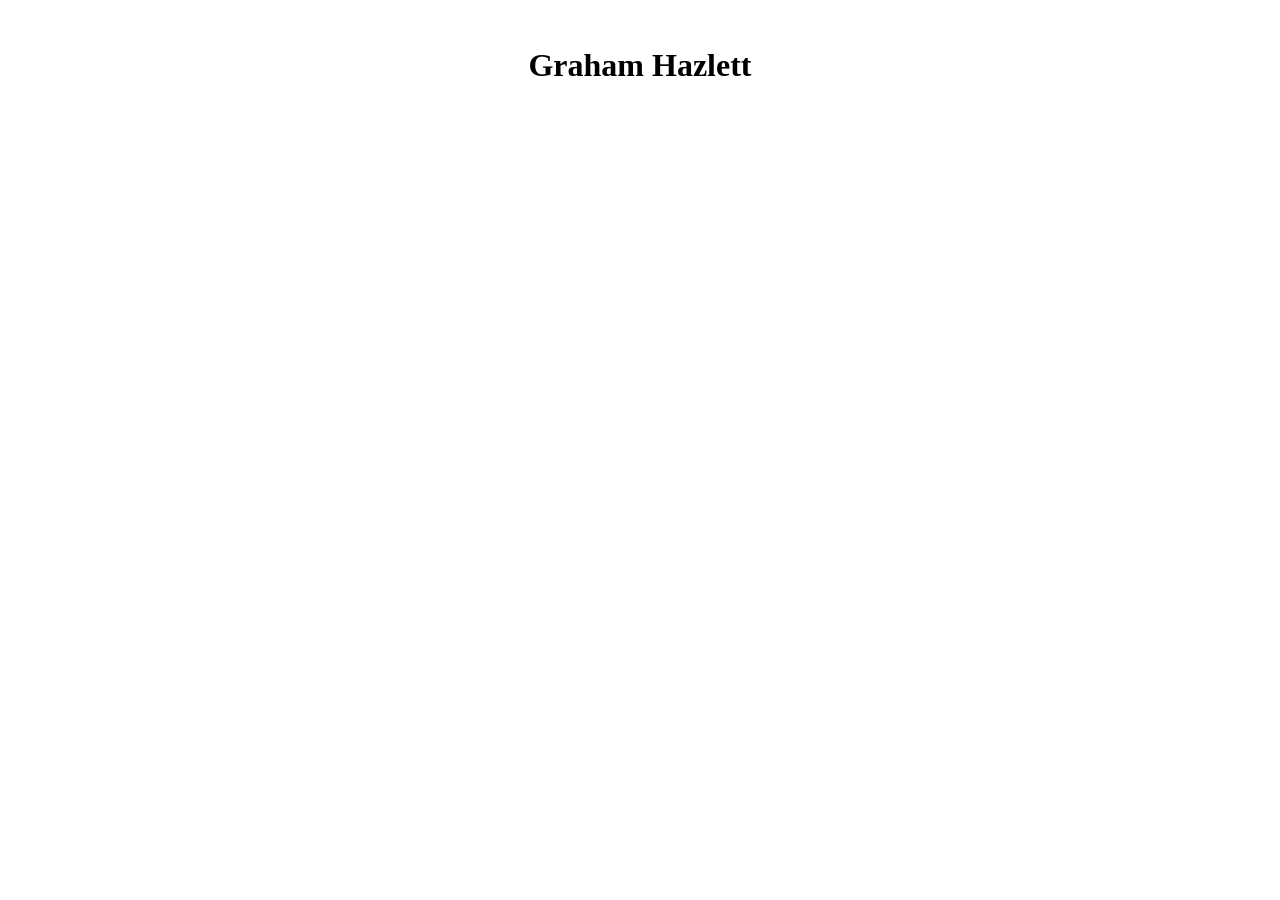
==== index.html @ e40088b9 "Landing page" ====
<!DOCTYPE html>
<html>

<head>
    <title>Graham Hazlett</title>
</head>

<body>
    <div class="main-container">
        <br>
        <center>
            <h1 class="title">Graham Hazlett</h1>
        </center>
        <br>
</body>

</html>
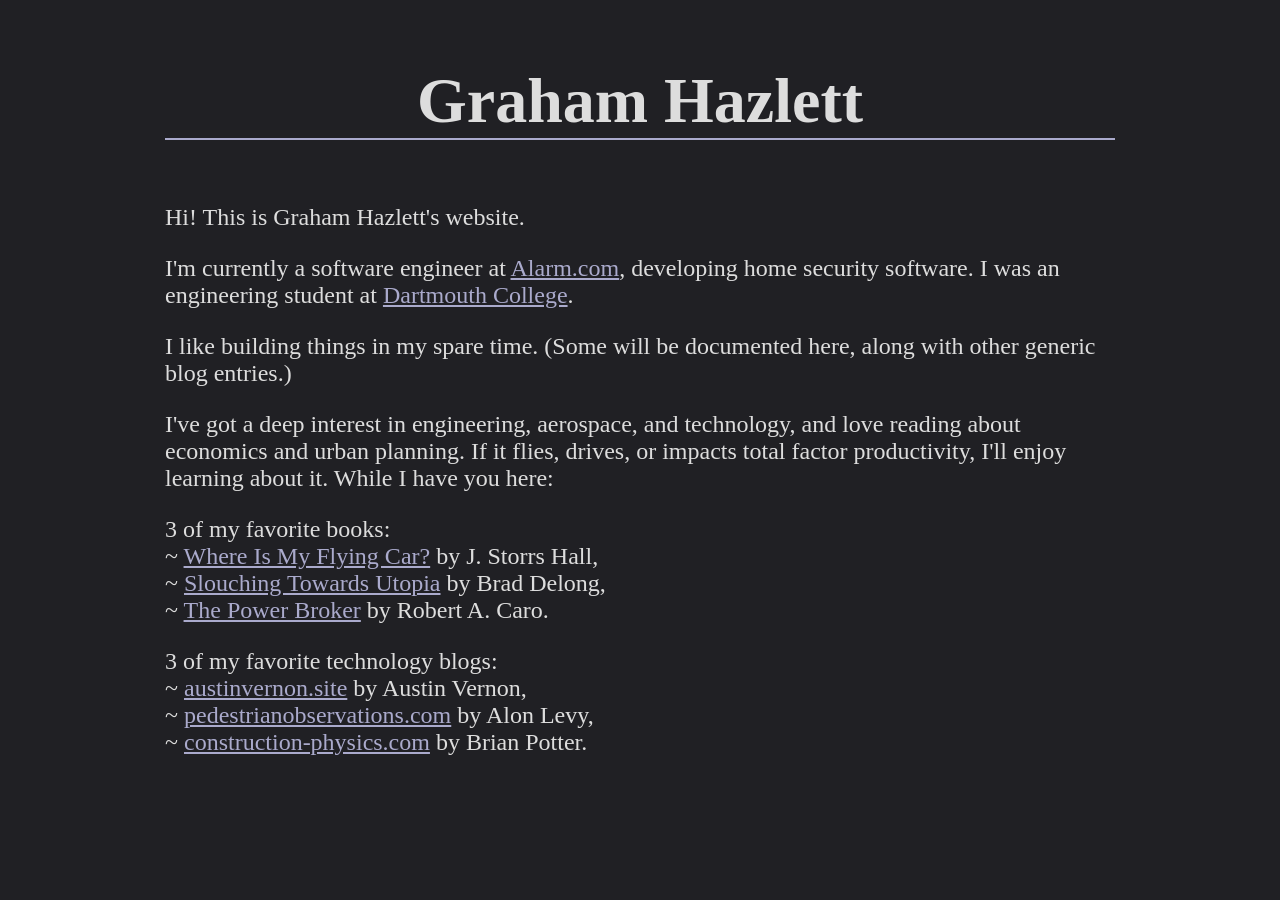
==== commit 261e82ff: "Updated homepage" ====
--- a/index.html
+++ b/index.html
@@ -2,16 +2,32 @@
 <html>
 
 <head>
+    <link rel="stylesheet" href="main.css">
     <title>Graham Hazlett</title>
 </head>
 
 <body>
     <div class="main-container">
-        <br>
         <center>
             <h1 class="title">Graham Hazlett</h1>
         </center>
-        <br>
+        <div class="desc">
+            <p>Hi! This is Graham Hazlett's website.</p>
+            <p>I'm currently a software engineer at <a href="https://alarm.com/">Alarm.com</a>, developing home security software. I was an engineering student at <a href="https://home.dartmouth.edu/">Dartmouth College</a>.</p>
+            <p>I like building things in my spare time. (Some will be documented here, along with other generic blog entries.)</p>
+            <p>I've got a deep interest in engineering, aerospace, and technology, and love reading about economics and urban planning. If it flies, drives, or impacts total factor productivity, I'll enjoy learning about it. While I have you here:</p>
+            <p>3 of my favorite books:
+                </br>~ <a href="https://press.stripe.com/where-is-my-flying-car">Where Is My Flying Car?</a> by J. Storrs Hall,
+                </br>~ <a href="https://www.amazon.com/Slouching-Towards-Utopia-Economic-Twentieth-ebook/dp/B09PL63L1V">Slouching Towards Utopia</a> by Brad Delong,
+                </br>~ <a href="https://www.robertcaro.com/the-books/the-power-broker">The Power Broker</a> by Robert A. Caro.
+            </p>
+            <p>3 of my favorite technology blogs:
+                </br>~ <a href="https://austinvernon.site/index.html">austinvernon.site</a> by Austin Vernon,
+                </br>~ <a href="https://pedestrianobservations.com/">pedestrianobservations.com</a> by Alon Levy,
+                </br>~ <a href="https://www.construction-physics.com/">construction-physics.com</a> by Brian Potter.
+            </p>
+        </div>
+    </div>
 </body>
 
 </html>
--- a/main.css
+++ b/main.css
@@ -0,0 +1,73 @@
+html { font-family: "Garamond", serif }
+
+body {
+  margin: 0;
+  background-color: #202024;
+  color: #DDDDDD;
+}
+
+h1 { font-size: 4em }
+
+p { font-size: 1.5em }
+
+a { color: #AAAACC }
+
+.main-container {
+    justify-content: center;
+    align-items: center;
+    min-height: 100%;
+    width: 950px;
+    margin-left: auto;
+    margin-right: auto;
+}
+
+.title {
+    margin-left: auto;
+    margin-right: auto;
+    margin-top: 1em;
+    margin-bottom: 1em;
+    border-bottom: solid;
+    border-color: #AAAACC;
+    border-width: 2px
+}
+
+@media only screen and (max-width: 1000px) {
+  .main-container {
+      margin-left: 2.5%;
+      margin-right: 2.5%;
+      width: auto;
+  }
+
+  p {
+    font-size: 2.4vw;
+  }
+}
+
+@media only screen and (max-width: 500px) {
+  .main-container {
+      margin-left: 12px;
+      margin-right: 12px;
+      width: auto;
+  }
+
+  .title {
+    font-size: 10vw;
+  }
+
+  p {
+    font-size: 1.25em;
+  }
+}
+
+
+
+/* h1, h2, h3, h4, h5, h6 {
+    margin: 1.25em 0 0.5em -0.75rem;
+    font-weight: bold;
+    position: relative;
+}
+@media all and (max-width: 1179px) {
+    h1, h2, h3, h4, h5, h6 {
+        margin: 1.25em 0 0.5em 0;
+    }
+} */
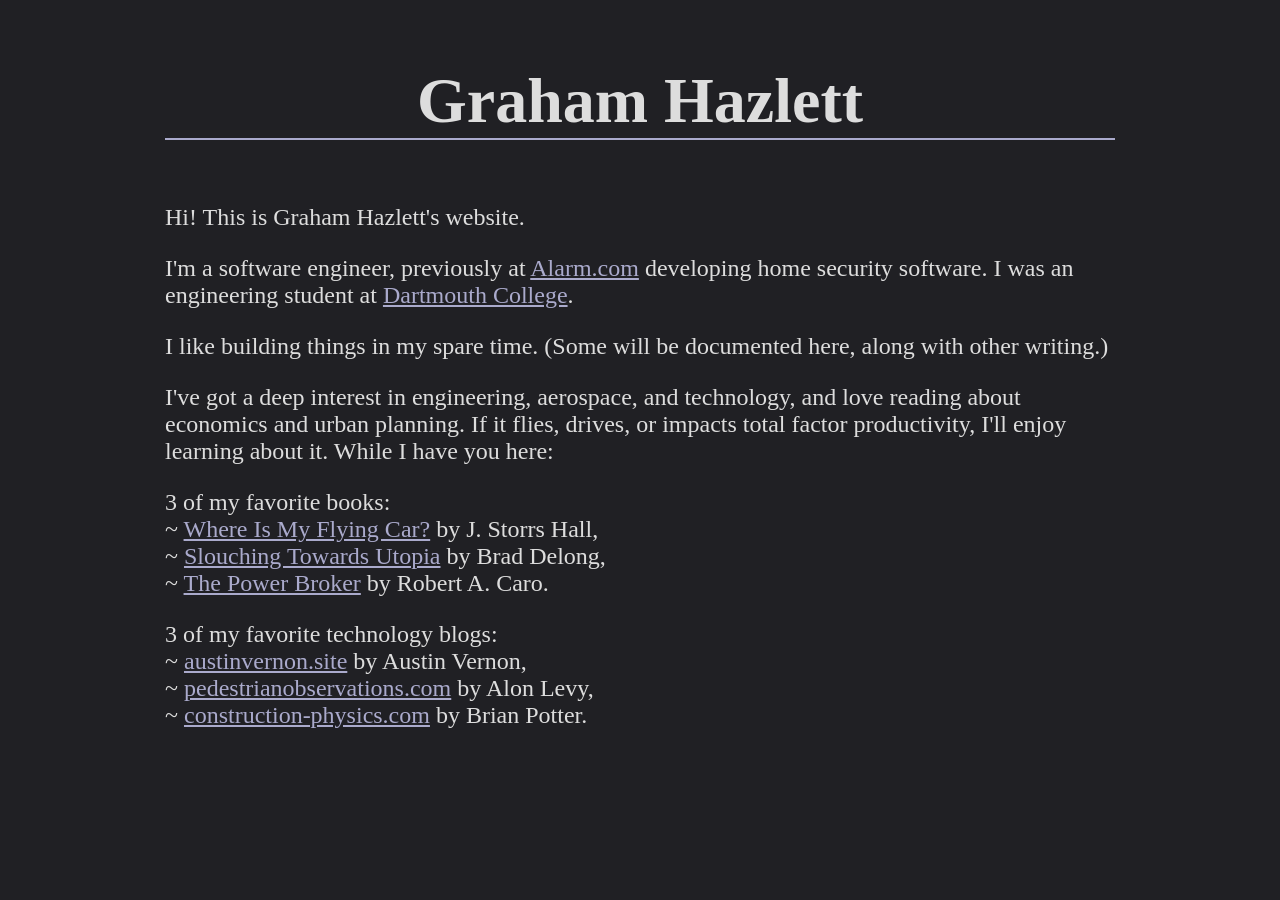
==== commit b6ccc982: "Update CNAME Modified homepage text" ====
--- a/index.html
+++ b/index.html
@@ -13,8 +13,8 @@
         </center>
         <div class="desc">
             <p>Hi! This is Graham Hazlett's website.</p>
-            <p>I'm currently a software engineer at <a href="https://alarm.com/">Alarm.com</a>, developing home security software. I was an engineering student at <a href="https://home.dartmouth.edu/">Dartmouth College</a>.</p>
-            <p>I like building things in my spare time. (Some will be documented here, along with other generic blog entries.)</p>
+            <p>I'm a software engineer, previously at <a href="https://alarm.com/">Alarm.com</a> developing home security software. I was an engineering student at <a href="https://home.dartmouth.edu/">Dartmouth College</a>.
+            <p>I like building things in my spare time. (Some will be documented here, along with other writing.)</p>
             <p>I've got a deep interest in engineering, aerospace, and technology, and love reading about economics and urban planning. If it flies, drives, or impacts total factor productivity, I'll enjoy learning about it. While I have you here:</p>
             <p>3 of my favorite books:
                 </br>~ <a href="https://press.stripe.com/where-is-my-flying-car">Where Is My Flying Car?</a> by J. Storrs Hall,
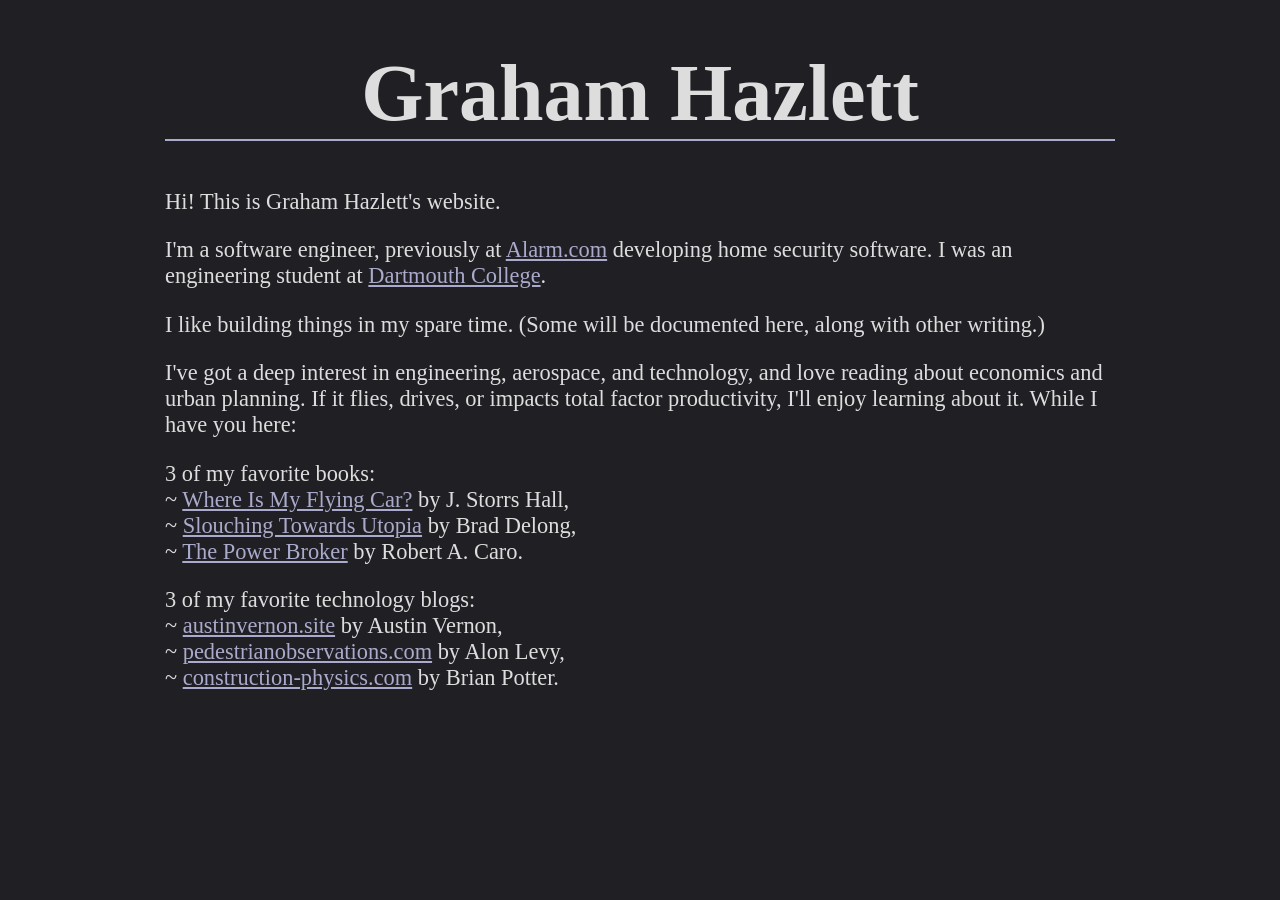
==== commit be46c074: "style changes" ====
--- a/index.html
+++ b/index.html
@@ -2,6 +2,8 @@
 <html>
 
 <head>
+    <meta name="viewport" content="width=device-width, initial-scale=1, shrink-to-fit=no">
+    
     <link rel="stylesheet" href="main.css">
     <title>Graham Hazlett</title>
 </head>
--- a/main.css
+++ b/main.css
@@ -6,9 +6,9 @@
   color: #DDDDDD;
 }
 
-h1 { font-size: 4em }
+h1 { font-size: 5em }
 
-p { font-size: 1.5em }
+p { font-size: 1.4em }
 
 a { color: #AAAACC }
 
@@ -24,8 +24,8 @@
 .title {
     margin-left: auto;
     margin-right: auto;
-    margin-top: 1em;
-    margin-bottom: 1em;
+    margin-top: .6em;
+    margin-bottom: .6em;
     border-bottom: solid;
     border-color: #AAAACC;
     border-width: 2px
@@ -33,8 +33,8 @@
 
 @media only screen and (max-width: 1000px) {
   .main-container {
-      margin-left: 2.5%;
-      margin-right: 2.5%;
+      margin-left: 20px;
+      margin-right: 20px;
       width: auto;
   }
 
@@ -43,31 +43,12 @@
   }
 }
 
-@media only screen and (max-width: 500px) {
-  .main-container {
-      margin-left: 12px;
-      margin-right: 12px;
-      width: auto;
-  }
-
+@media only screen and (max-width: 767px) {
   .title {
-    font-size: 10vw;
+    font-size: 12vw;
   }
 
   p {
-    font-size: 1.25em;
+    font-size: 1.15em;
   }
 }
-
-
-
-/* h1, h2, h3, h4, h5, h6 {
-    margin: 1.25em 0 0.5em -0.75rem;
-    font-weight: bold;
-    position: relative;
-}
-@media all and (max-width: 1179px) {
-    h1, h2, h3, h4, h5, h6 {
-        margin: 1.25em 0 0.5em 0;
-    }
-} */
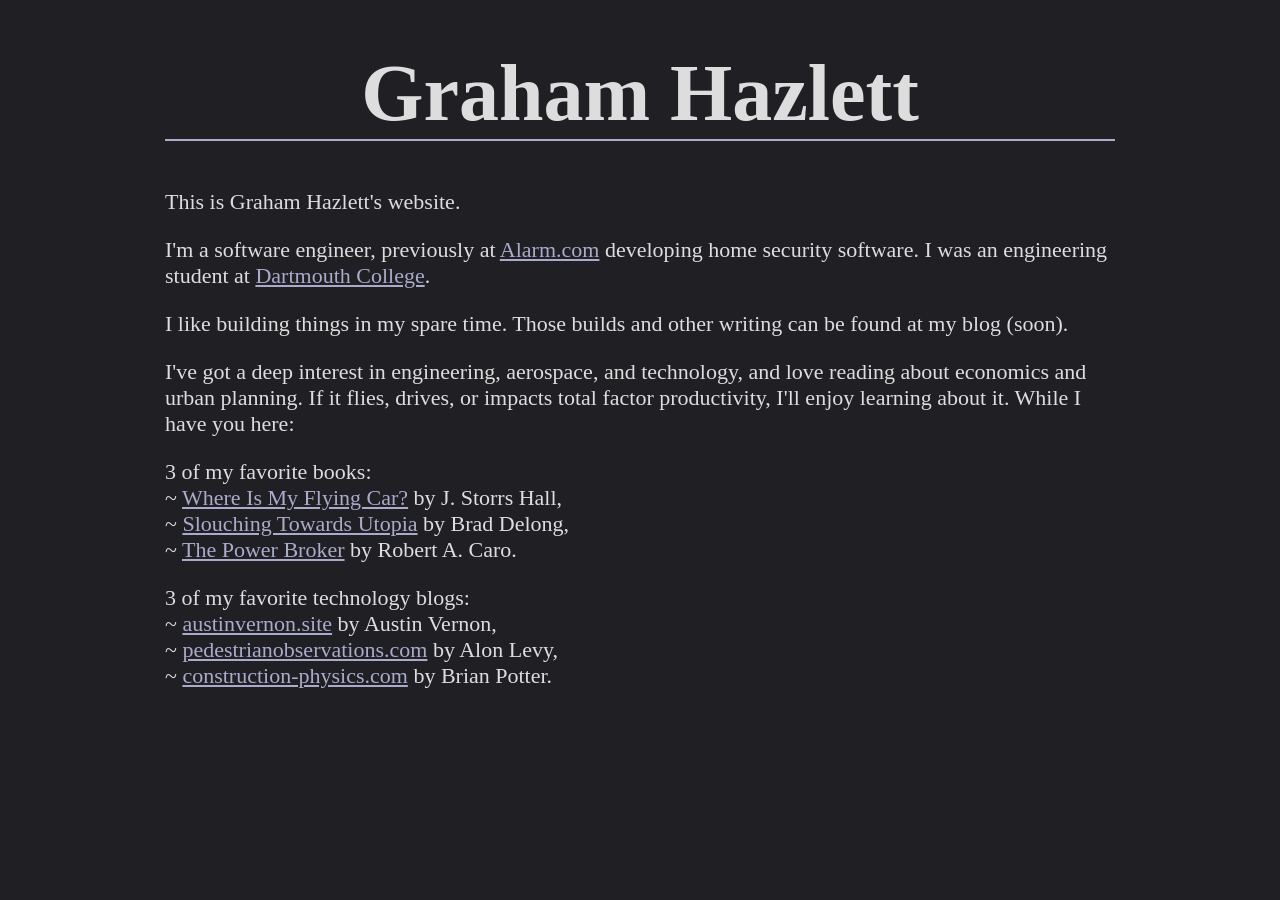
==== commit 2aa9c14c: "Final hopepage text" ====
--- a/index.html
+++ b/index.html
@@ -3,7 +3,7 @@
 
 <head>
     <meta name="viewport" content="width=device-width, initial-scale=1, shrink-to-fit=no">
-    
+
     <link rel="stylesheet" href="main.css">
     <title>Graham Hazlett</title>
 </head>
@@ -14,9 +14,9 @@
             <h1 class="title">Graham Hazlett</h1>
         </center>
         <div class="desc">
-            <p>Hi! This is Graham Hazlett's website.</p>
+            <p>This is Graham Hazlett's website.</p>
             <p>I'm a software engineer, previously at <a href="https://alarm.com/">Alarm.com</a> developing home security software. I was an engineering student at <a href="https://home.dartmouth.edu/">Dartmouth College</a>.
-            <p>I like building things in my spare time. (Some will be documented here, along with other writing.)</p>
+            <p>I like building things in my spare time. Those builds and other writing can be found at my blog (soon).</p>
             <p>I've got a deep interest in engineering, aerospace, and technology, and love reading about economics and urban planning. If it flies, drives, or impacts total factor productivity, I'll enjoy learning about it. While I have you here:</p>
             <p>3 of my favorite books:
                 </br>~ <a href="https://press.stripe.com/where-is-my-flying-car">Where Is My Flying Car?</a> by J. Storrs Hall,
--- a/main.css
+++ b/main.css
@@ -8,7 +8,7 @@
 
 h1 { font-size: 5em }
 
-p { font-size: 1.4em }
+p { font-size: 22px }
 
 a { color: #AAAACC }
 
@@ -33,13 +33,13 @@
 
 @media only screen and (max-width: 1000px) {
   .main-container {
-      margin-left: 20px;
-      margin-right: 20px;
+      margin-left: 1rem;
+      margin-right: 1rem;
       width: auto;
   }
 
   p {
-    font-size: 2.4vw;
+    font-size: 2.3vw;
   }
 }
 
@@ -49,6 +49,6 @@
   }
 
   p {
-    font-size: 1.15em;
+    font-size: 18px;
   }
 }
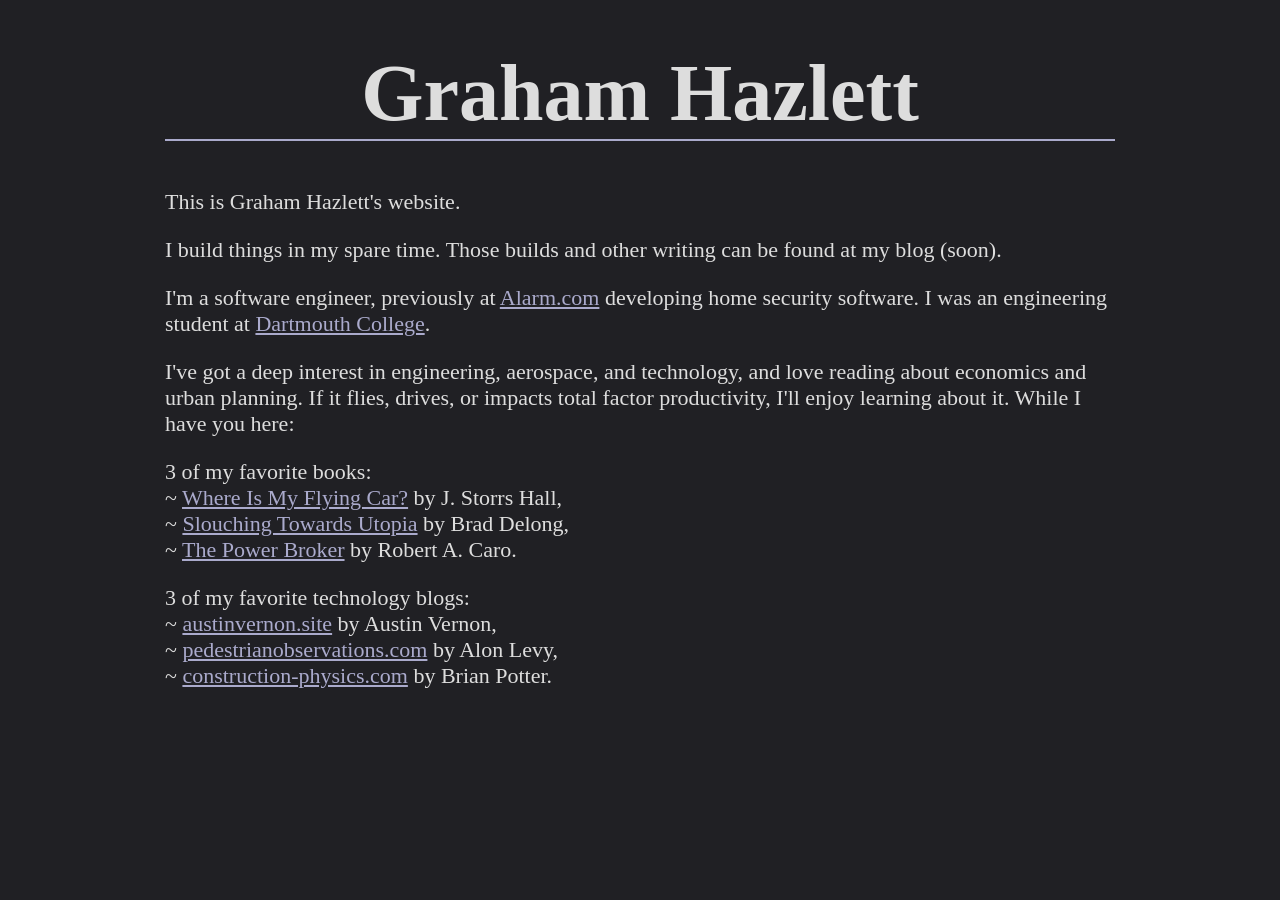
==== commit e5873f21: "Landing page text change" ====
--- a/index.html
+++ b/index.html
@@ -15,13 +15,13 @@
         </center>
         <div class="desc">
             <p>This is Graham Hazlett's website.</p>
-            <p>I'm a software engineer, previously at <a href="https://alarm.com/">Alarm.com</a> developing home security software. I was an engineering student at <a href="https://home.dartmouth.edu/">Dartmouth College</a>.
-            <p>I like building things in my spare time. Those builds and other writing can be found at my blog (soon).</p>
+            <p>I build things in my spare time. Those builds and other writing can be found at my blog (soon).</p>
+            <p>I'm a software engineer, previously at <a href="https://alarm.com/">Alarm.com</a> developing home security software. I was an engineering student at <a href="https://home.dartmouth.edu/">Dartmouth College</a>.</p>
             <p>I've got a deep interest in engineering, aerospace, and technology, and love reading about economics and urban planning. If it flies, drives, or impacts total factor productivity, I'll enjoy learning about it. While I have you here:</p>
             <p>3 of my favorite books:
                 </br>~ <a href="https://press.stripe.com/where-is-my-flying-car">Where Is My Flying Car?</a> by J. Storrs Hall,
                 </br>~ <a href="https://www.amazon.com/Slouching-Towards-Utopia-Economic-Twentieth-ebook/dp/B09PL63L1V">Slouching Towards Utopia</a> by Brad Delong,
-                </br>~ <a href="https://www.robertcaro.com/the-books/the-power-broker">The Power Broker</a> by Robert A. Caro.
+                </br>~ <a href="https://www.robertcaro.org/the-power-broker">The Power Broker</a> by Robert A. Caro.
             </p>
             <p>3 of my favorite technology blogs:
                 </br>~ <a href="https://austinvernon.site/index.html">austinvernon.site</a> by Austin Vernon,
--- a/main.css
+++ b/main.css
@@ -46,6 +46,8 @@
 @media only screen and (max-width: 767px) {
   .title {
     font-size: 12vw;
+    margin-top: 3rem;
+    margin-bottom: 3rem;
   }
 
   p {
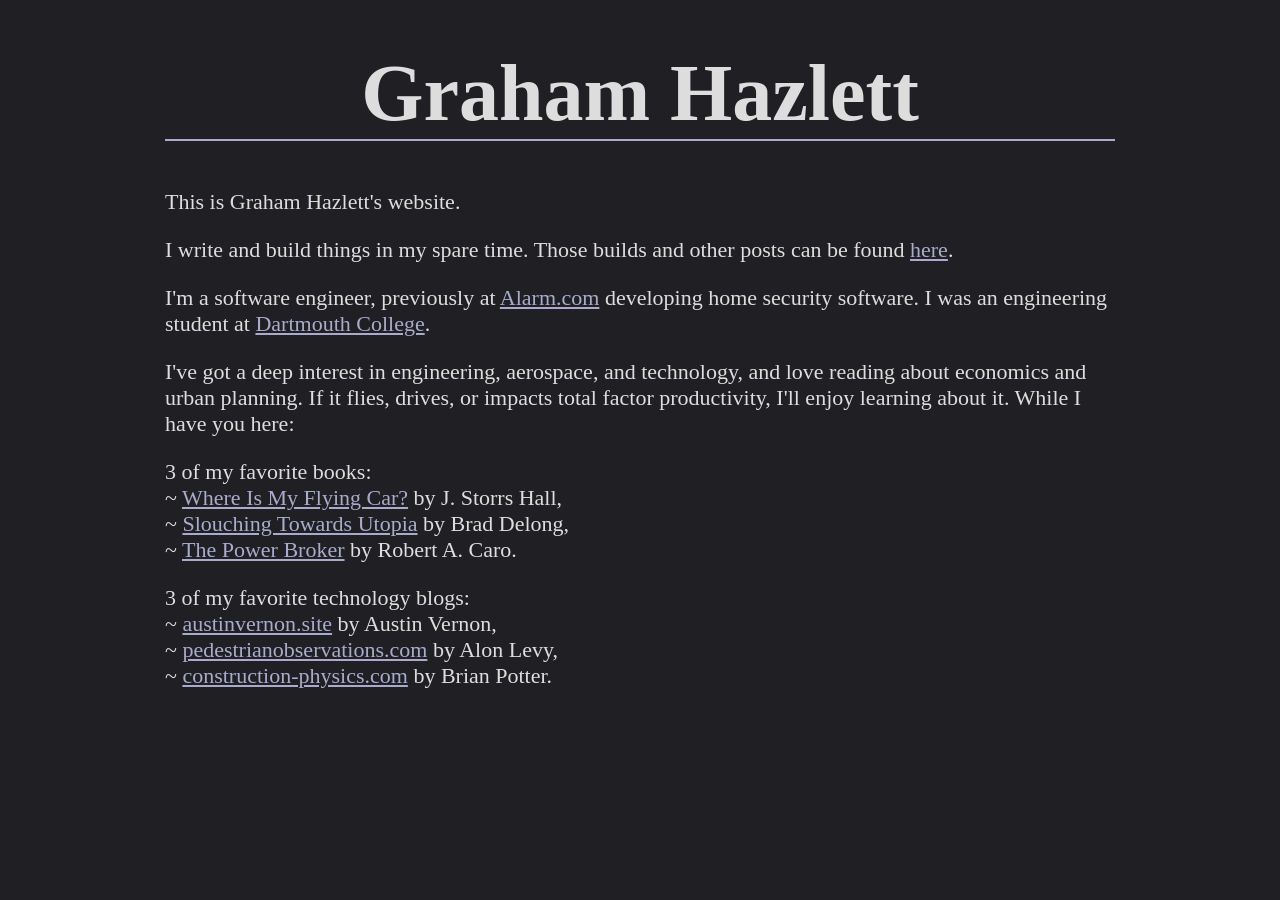
==== commit 1a898063: "New post, style and homepage changes" ====
--- a/index.html
+++ b/index.html
@@ -1,7 +1,8 @@
 <!DOCTYPE html>
-<html>
+<html lang="en">
 
 <head>
+    <meta charset="utf-8">
     <meta name="viewport" content="width=device-width, initial-scale=1, shrink-to-fit=no">
 
     <link rel="stylesheet" href="main.css">
@@ -15,7 +16,7 @@
         </center>
         <div class="desc">
             <p>This is Graham Hazlett's website.</p>
-            <p>I build things in my spare time. Those builds and other writing can be found at my blog (soon).</p>
+            <p>I write and build things in my spare time. Those builds and other posts can be found <a href="/writing/">here</a>.</p>
             <p>I'm a software engineer, previously at <a href="https://alarm.com/">Alarm.com</a> developing home security software. I was an engineering student at <a href="https://home.dartmouth.edu/">Dartmouth College</a>.</p>
             <p>I've got a deep interest in engineering, aerospace, and technology, and love reading about economics and urban planning. If it flies, drives, or impacts total factor productivity, I'll enjoy learning about it. While I have you here:</p>
             <p>3 of my favorite books:
--- a/main.css
+++ b/main.css
@@ -54,3 +54,79 @@
     font-size: 18px;
   }
 }
+
+/* Writing shares the homepage's type, colors, and responsive text sizes. */
+.writing-page {
+  padding-top: 2rem;
+  padding-bottom: 3rem;
+  font-size: 22px;
+  line-height: 1.5;
+  overflow-wrap: anywhere;
+}
+
+.writing-page p { font-size: inherit }
+
+.writing-title {
+  margin: .6em 0 .4em;
+  padding-bottom: .2em;
+  border-bottom: 2px solid #AAAACC;
+  font-size: 2em;
+  font-weight: bold;
+  line-height: 1.2;
+}
+
+.article-list {
+  list-style: none;
+  margin: 1.5em 0 0;
+  padding: 0;
+}
+
+.article-list li { margin-bottom: 1.2em }
+
+.article-list time {
+  display: block;
+  font-size: .85em;
+}
+
+.writing-page .post-date {
+  margin-top: 0;
+  font-size: .85em;
+}
+
+.article-body { margin-top: 2em }
+.article-body h2 { font-size: 1.4em }
+.article-body h3 { font-size: 1.15em }
+.article-body h4,
+.article-body h5,
+.article-body h6 { font-size: 1em }
+
+.article-body blockquote {
+  margin: 1.5em 0;
+  padding-left: 1em;
+  border-left: 2px solid #AAAACC;
+}
+
+.article-body pre {
+  padding: 1em;
+  border: 1px solid #AAAACC;
+  overflow-x: auto;
+}
+
+.article-body code { font-size: .8em }
+.article-body pre code { font-size: 1em }
+.article-body pre { font-size: .8em }
+.article-body img { max-width: 100%; height: auto }
+.article-body hr { border: 0; border-top: 1px solid #AAAACC }
+.article-body table { display: block; max-width: 100%; overflow-x: auto; border-collapse: collapse }
+.article-body th,
+.article-body td { padding: .4em .7em; border: 1px solid #AAAACC; text-align: left }
+.writing-page footer { margin-top: 2em }
+.writing-page a:focus-visible { outline: 2px solid #AAAACC; outline-offset: 4px }
+
+@media only screen and (max-width: 1000px) {
+  .writing-page { font-size: 2.3vw }
+}
+
+@media only screen and (max-width: 767px) {
+  .writing-page { font-size: 18px }
+}
